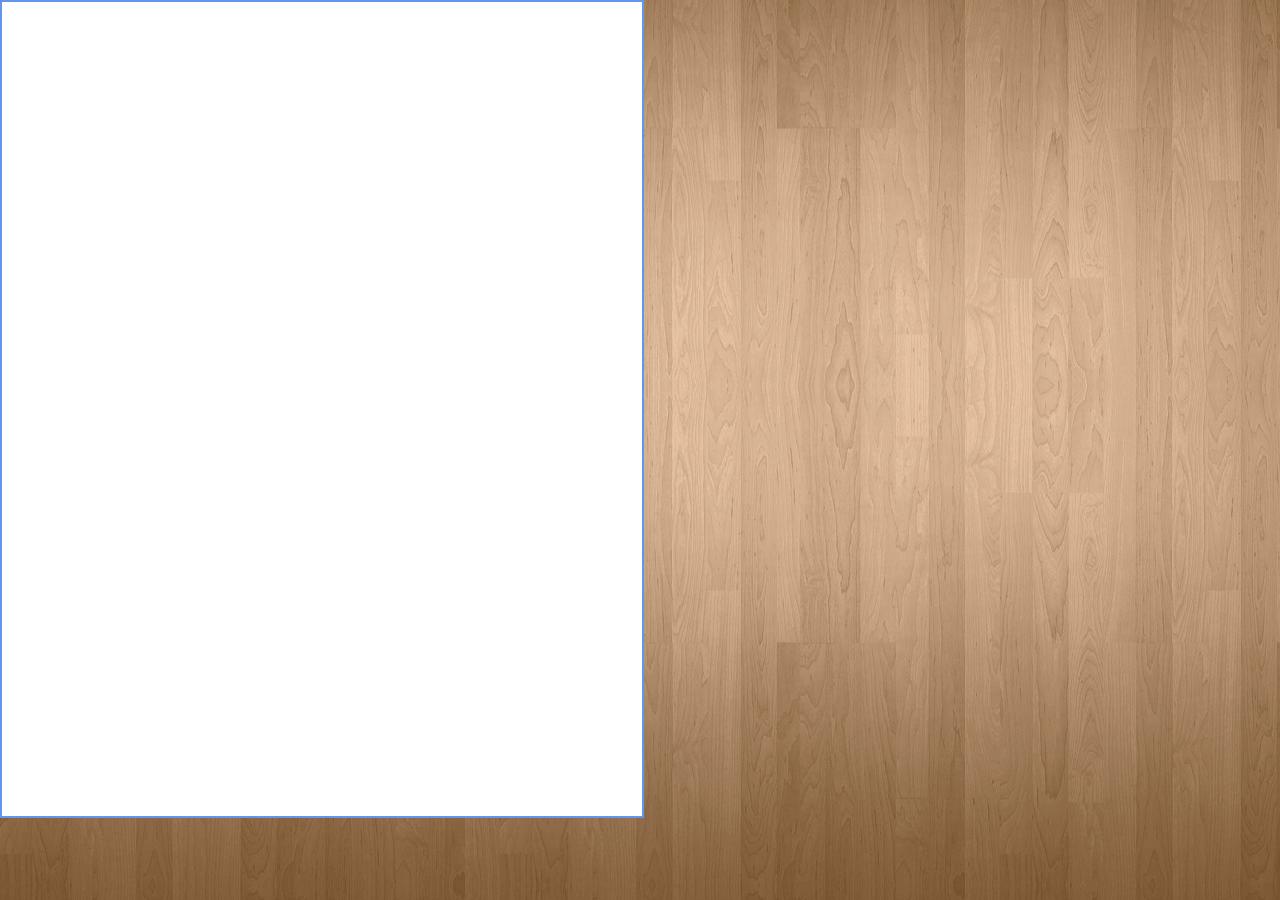
==== ProjectTemplate/mentees.html @ 73746b34 "PLEASE WORK (my profile, my mentor, my mentee, connect" ====
<!DOCTYPE html>

<html lang="en" xmlns="http://www.w3.org/1999/xhtml">
<head>
    <meta charset="utf-8" />
    <title>List of Mentees</title>
    <script src="https://ajax.googleapis.com/ajax/libs/jquery/3.3.1/jquery.min.js"></script>
    <link href="./mentorStyle.css" rel="stylesheet" type="text/css" />
</head>
<body onload="loadMentees()">
    <div id="navigation" class="transform">
        <a href="#homePage">Home</a>
        <a>My Mentor</a>
        <a>My Profile</a>
        <a>Contact</a>
        <a href="mentees.html">Temp Mentee Page</a>
    </div>
    <div id="menteeDiv">
        <ul id="mentees"></ul>
    </div>
    <div id="fullMentee">
        <h2 id="fullname"></h2>
        <h3 id="job"></h3>
        <hr />
        <div style="float: left;">
            <h4>Myers Briggs</h4>
            <hr />
            <p id="mb"></p>
        </div>
        <div style="float: right;">
            <h4>DISC</h4>
            <hr />
            <p id="disc"></p>
        </div>
        <div style="clear: both;">
            <a id="email"></a>
            <button id="connect">Connect!</button>
        </div>
    </div>
    

    <script>
        var availableMentees;

        function loadMentees() {
            var webMethod = "ProjectServices.asmx/ListMentees";
            var parameters = "{}";

            //jQuery ajax method
            $.ajax({
                type: "POST",
                url: webMethod,
                data: parameters,
                contentType: "application/json; charset=utf-8",
                dataType: "json",
                success: function (mentees) {
                    availableMentees = mentees.d;
                    var ul = document.getElementById('mentees');
                    for (var i = 0; i < availableMentees.length; i++) {
                        var li = document.createElement('li');
                        li.className = "mentee";
                        li.addEventListener('click', function () { return fullMentee(i) });

                        li.innerHTML = '<h4 onclick=fullMentee(' + i + ')>' + availableMentees[i].fname + ' ' + availableMentees[i].lname + '</h4>' +
                            '<p>' + availableMentees[i].department + '--' + availableMentees[i].role + '</p>';
                        ul.appendChild(li);
                    }

                },
                error: function (e) {
                    alert("this code will only execute if javascript is unable to access the webservice");
                    console.log(e.responseText);
                }
            });
        }

        function connectMentee(id) {
            var webMethod = "ProjectServices.asmx/ConnectMentee";
            var parameters = "{\"menteeId\":\"" + encodeURI(id) + "\"}";

            $.ajax({
                type: "POST",
                url: webMethod,
                data: parameters,
                contentType: "application/json; charset=utf-8",
                dataType: "json",
                success: function () {
                    alert("found and ran webmethod");
                },
                error: function (e) {
                    alert("this code will only execute if javascript is unable to access the webservice");
                    console.log(e.responseText);
                }
            });
        }

        function fullMentee(index) {
            div = document.getElementById('fullMentee');
            div.style.display = 'block';

            name = document.getElementById('fullname');
            job = document.getElementById('job');
            mb = document.getElementById('mb');
            disc = document.getElementById('disc');
            email = document.getElementById('email');

            console.log(availableMentees[index]);

            name.innerHTML = availableMentees[index].fname + ' ' + availableMentees[index].lname;
            job.innerHTML = availableMentees[index].department + ' - ' + availableMentees[index].role;
            mb.innerHTML = availableMentees[index].mb;
            disc.innerHTML = availableMentees[index].disc;
            email.innerHTML = availableMentees[index].email;
            email.href = 'mailto:' + availableMentees[index].email;

            button = document.getElementById('connect');
            button.onclick = function () {return connectMentee(availableMentees[index].id)};
        }
    </script>
</body>
</html>
---- ProjectTemplate/mentorStyle.css ----
﻿body {
    margin: 0;
    padding: 0;
    background: url(backgroundImage.png);
    background-position: center;
    font-family: sans-serif;
    box-sizing: border-box;
}

#LogIn {
    background-color: #8C1D40;
    color: white;
    padding: 14px 20px;
    margin: 8px 0;
    border: none;
    cursor: pointer;
    width: 100%;
    padding: 10px;
    color: #ffffff;
    font-weight: bold;
    background: #8C1D40;
    border: none;
    outline: none;
    border-radius: 5px;
    cursor: pointer;
    margin-bottom: 10px;
    border-radius: 5px;
    border: 2px solid #dddddd;
}

#navigation {
    display: none;
    width: 100%;
    overflow: hidden;
    top: 0;
}

    #navigation a {
        text-align: center;
        height: 13px;
        transition: width 1.5s;
        font-size: 20px;
        font-weight: bold;
        cursor: pointer;
        background: #403022;
        color: #1E91D9;
        /*top: 0;*/
        float: left;
        padding: 14px 16px;
        text-decoration: none;
        width: 10%;
    }

        #navigation a:hover {
            width: 300px;
            background: #BF9B7A;
        }


#Logon {
    width: 320px;
    height: 420px;
    background: rgba(0,0,0,0.5);
    color: #fff;
    top: 50%;
    left: 50%;
    position: absolute;
    transform: translate(-50%, -50%);
    box-sizing: border-box;
    padding: 70px 30px;
}

    #Logon input {
        width: 100%;
        margin-bottom: 20px;
    }

        #Logon input[type="text"], input[type="password"] {
            border: none;
            border-bottom: 1px solid #fff;
            background: transparent;
            outline: none;
            height: 40px;
            color: #fff;
            font-size: 16px;
        }

    #Logon p {
        margin: 0;
        padding: 0;
        font-weight: bold;
    }

    #Logon button {
        border: none;
        outline: none;
        height: 40px;
        background: #1c8adb;
        color: #fff;
        font-size: 18px;
        border-radius: 20px;
    }

        #Logon button:hover {
            cursor: pointer;
            background: #39dc79;
            color: #000;
        }

    #Logon a {
        text-decoration: none;
        font-size: 14px;
        color: #fff;
    }

        #Logon a:hover {
            color: #39dc79;
        }

.logoImage {
    padding: 30px;
    background: rgba(0,0,0,0.25);
    display: block;
    max-width: 125px;
    margin: 0;
}

.log {
    padding: 12px 20px;
    margin: 0 auto;
    display: inline-block;
    border: 1px solid #ccc;
    border-radius: 5px;
    overflow: hidden;
    box-shadow: 0 0 15px rgba(0,0,0,0.15);
    box-sizing: border-box;
    width: 100%;
    margin-bottom: 10px;
    border-radius: 5px;
    border: 2px solid #dddddd;
    background: #ffffff;
    outline: none;
    transition: border-color 0.5s;
}

.avator {
    width: 100px;
    height: 100px;
    border-radius: 50%;
    position: absolute;
    top: -50px;
    left: calc(50% - 50px);
}

h1 {
    margin: 0;
    padding: 0 0 20px;
    text-align: center;
    font-size: 22px;
}

#forgot {
    padding-left: 50px;
}

a:visited {
    color: aliceblue;
}
/*.transform a{
            width: 25%;
        }*/

#menteeDiv {
    width: 50%;
    height: 90vh;
    float: left;
    overflow-y: auto;
    background-color: white;
    padding-top: 4px;
    border: 2px solid cornflowerblue;
}

.mentee {
    display: block;
    background-color: cornflowerblue;
    padding: 2px;
}

#fullMentee {
    width: 40%;
    height: 90vh;
    float: left;
    display: none;
}
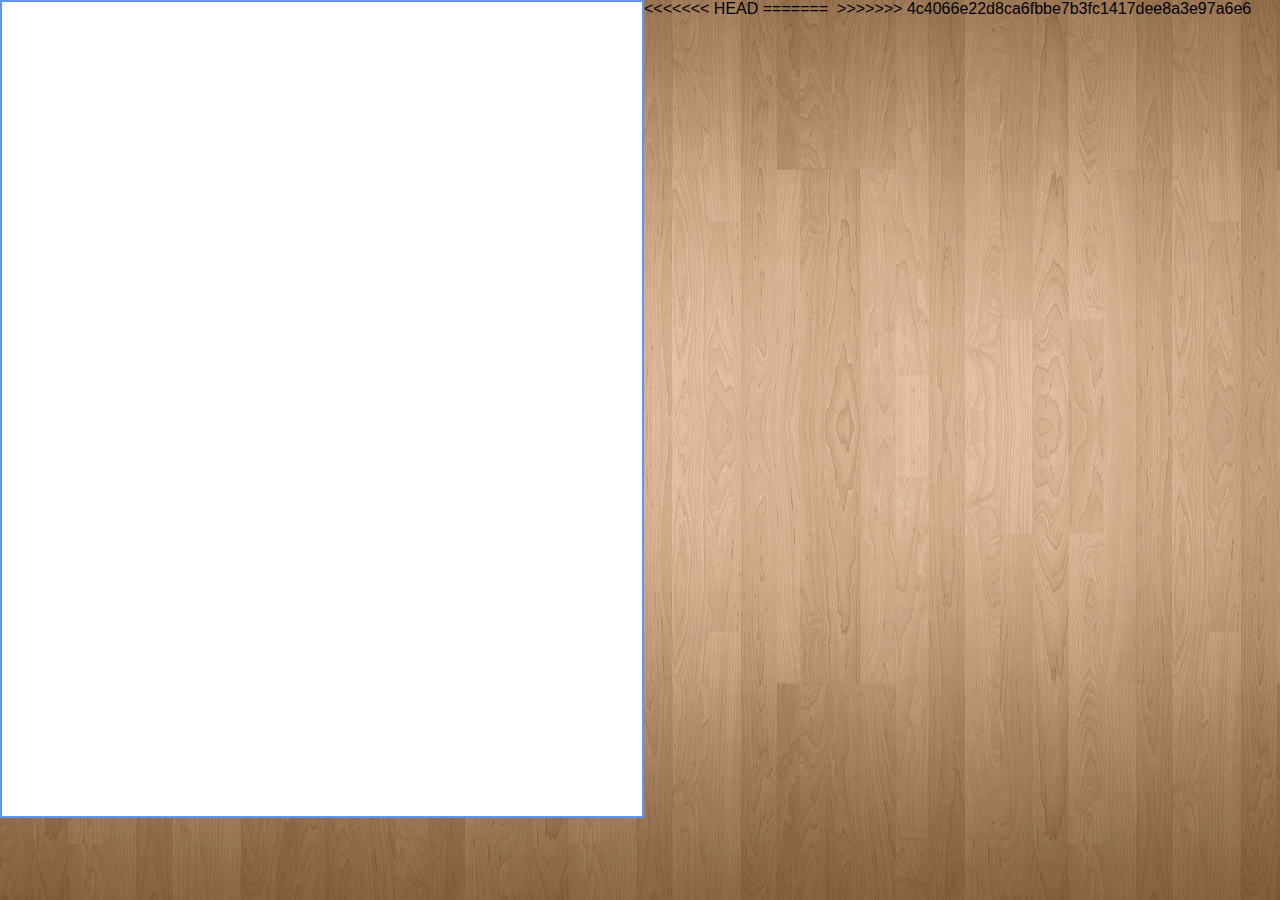
==== commit f2b28dfd: ":(" ====
--- a/ProjectTemplate/mentees.html
+++ b/ProjectTemplate/mentees.html
@@ -1,4 +1,8 @@
+<<<<<<< HEAD
 <!DOCTYPE html>
+=======
+﻿<!DOCTYPE html>
+>>>>>>> 4c4066e22d8ca6fbbe7b3fc1417dee8a3e97a6e6
 
 <html lang="en" xmlns="http://www.w3.org/1999/xhtml">
 <head>
--- a/ProjectTemplate/mentorStyle.css
+++ b/ProjectTemplate/mentorStyle.css
@@ -178,7 +178,11 @@
     background-color: white;
     padding-top: 4px;
     border: 2px solid cornflowerblue;
-}
+<<<<<<< HEAD
+}
+=======
+} 
+>>>>>>> 4c4066e22d8ca6fbbe7b3fc1417dee8a3e97a6e6
 
 .mentee {
     display: block;
@@ -191,4 +195,8 @@
     height: 90vh;
     float: left;
     display: none;
-}
+<<<<<<< HEAD
+}
+=======
+}
+>>>>>>> 4c4066e22d8ca6fbbe7b3fc1417dee8a3e97a6e6
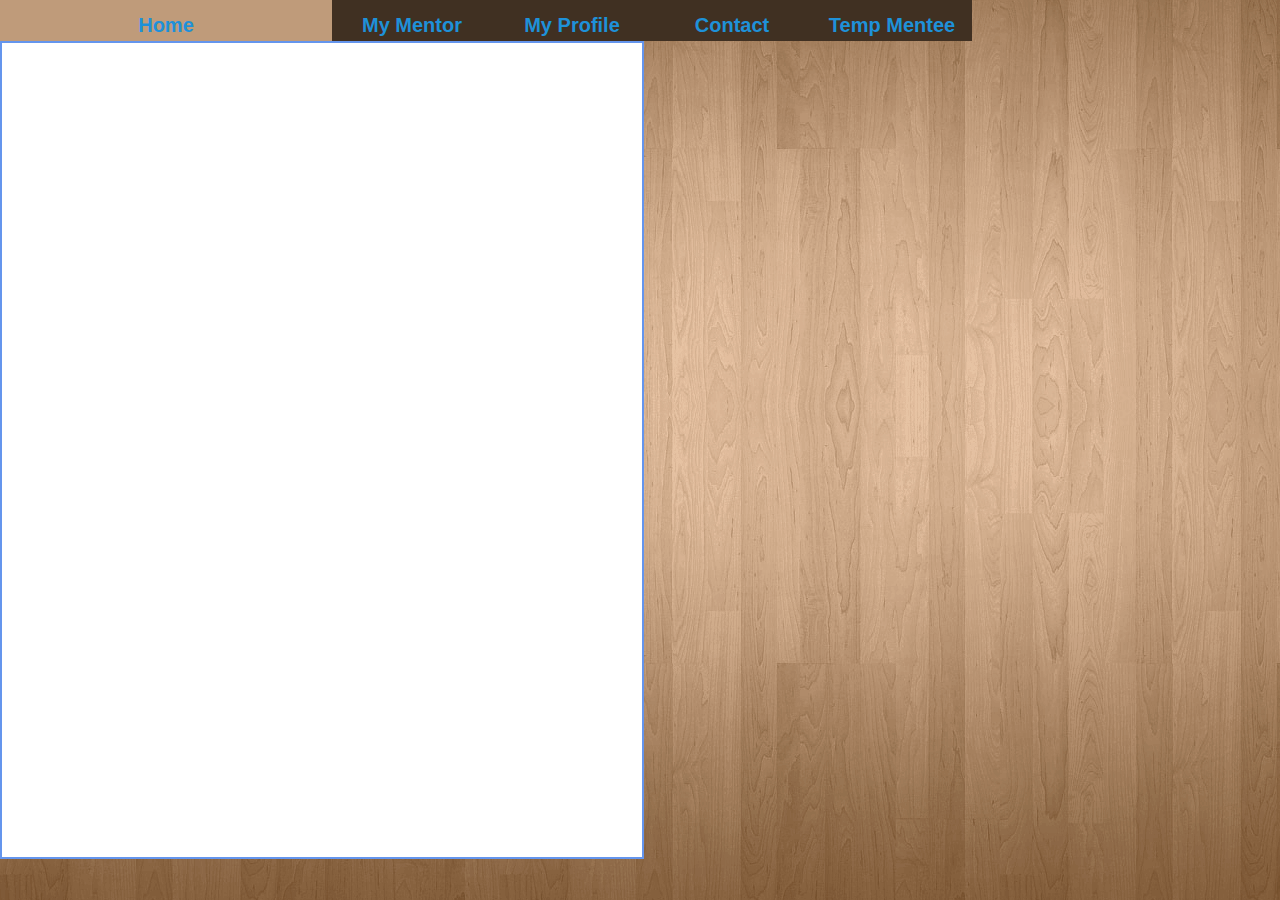
==== commit 5910d030: "mentee connection fully working now" ====
--- a/ProjectTemplate/mentees.html
+++ b/ProjectTemplate/mentees.html
@@ -1,8 +1,4 @@
-<<<<<<< HEAD
-<!DOCTYPE html>
-=======
 ﻿<!DOCTYPE html>
->>>>>>> 4c4066e22d8ca6fbbe7b3fc1417dee8a3e97a6e6
 
 <html lang="en" xmlns="http://www.w3.org/1999/xhtml">
 <head>
@@ -12,7 +8,7 @@
     <link href="./mentorStyle.css" rel="stylesheet" type="text/css" />
 </head>
 <body onload="loadMentees()">
-    <div id="navigation" class="transform">
+    <div id="navigation" class="transform" style="display: block">
         <a href="#homePage">Home</a>
         <a>My Mentor</a>
         <a>My Profile</a>
@@ -23,7 +19,7 @@
         <ul id="mentees"></ul>
     </div>
     <div id="fullMentee">
-        <h2 id="fullname"></h2>
+        <h3 id="fullname"></h3>
         <h3 id="job"></h3>
         <hr />
         <div style="float: left;">
@@ -38,13 +34,14 @@
         </div>
         <div style="clear: both;">
             <a id="email"></a>
-            <button id="connect">Connect!</button>
+            <div id="buttonDiv">
+
+            </div>
         </div>
     </div>
     
 
     <script>
-        var availableMentees;
 
         function loadMentees() {
             var webMethod = "ProjectServices.asmx/ListMentees";
@@ -58,16 +55,14 @@
                 contentType: "application/json; charset=utf-8",
                 dataType: "json",
                 success: function (mentees) {
-                    availableMentees = mentees.d;
+                    var availableMentees = mentees.d;
                     var ul = document.getElementById('mentees');
+                    var stmt = ''
                     for (var i = 0; i < availableMentees.length; i++) {
-                        var li = document.createElement('li');
-                        li.className = "mentee";
-                        li.addEventListener('click', function () { return fullMentee(i) });
-
-                        li.innerHTML = '<h4 onclick=fullMentee(' + i + ')>' + availableMentees[i].fname + ' ' + availableMentees[i].lname + '</h4>' +
-                            '<p>' + availableMentees[i].department + '--' + availableMentees[i].role + '</p>';
-                        ul.appendChild(li);
+                        stmt = stmt + '<li class="mentee" onclick="fullMentee(' + i + ')"><h4>' + availableMentees[i].fname + ' ' + availableMentees[i].lname + '</h4>' +
+                            '<p>' + availableMentees[i].department + '--' + availableMentees[i].role + '</p></li>';
+                        console.log(stmt);
+                        ul.innerHTML = stmt;
                     }
 
                 },
@@ -99,26 +94,53 @@
         }
 
         function fullMentee(index) {
-            div = document.getElementById('fullMentee');
-            div.style.display = 'block';
+            console.log(index);
+            var availableMentees;
+            var webMethod = "ProjectServices.asmx/ListMentees";
+            var parameters = "{}";
 
-            name = document.getElementById('fullname');
-            job = document.getElementById('job');
-            mb = document.getElementById('mb');
-            disc = document.getElementById('disc');
-            email = document.getElementById('email');
+            //jQuery ajax method
+            $.ajax({
+                type: "POST",
+                url: webMethod,
+                data: parameters,
+                contentType: "application/json; charset=utf-8",
+                dataType: "json",
+                success: function (mentees) {
+                    availableMentees = mentees.d;
+                    console.log(availableMentees);
 
-            console.log(availableMentees[index]);
+                    div = document.getElementById('fullMentee');
+                    div.style.display = 'block';
 
-            name.innerHTML = availableMentees[index].fname + ' ' + availableMentees[index].lname;
-            job.innerHTML = availableMentees[index].department + ' - ' + availableMentees[index].role;
-            mb.innerHTML = availableMentees[index].mb;
-            disc.innerHTML = availableMentees[index].disc;
-            email.innerHTML = availableMentees[index].email;
-            email.href = 'mailto:' + availableMentees[index].email;
+                    // name = document.getElementById('fullname');
+                    job = document.getElementById('job');
+                    mb = document.getElementById('mb');
+                    disc = document.getElementById('disc');
+                    email = document.getElementById('email');
 
-            button = document.getElementById('connect');
-            button.onclick = function () {return connectMentee(availableMentees[index].id)};
+                    console.log(availableMentees);
+                    console.log(availableMentees[index]);
+
+                    document.getElementById('fullname').innerHTML = availableMentees[index].fname + ' ' + availableMentees[index].lname;
+                    job.innerHTML = availableMentees[index].department + ' - ' + availableMentees[index].role;
+                    mb.innerHTML = availableMentees[index].mb;
+                    disc.innerHTML = availableMentees[index].disc;
+                    email.innerHTML = availableMentees[index].email;
+                    email.href = 'mailto:' + availableMentees[index].email;
+
+                    buttonDiv = document.getElementById('buttonDiv');
+                    buttonDiv.innerHTML = '<button type="button" onclick="connectMentee(' + availableMentees[index].id + ')">Connect with ' +
+                        availableMentees[index].fname + '</button>';
+                }
+
+                ,
+                error: function (e) {
+                    alert("this code will only execute if javascript is unable to access the webservice");
+                    console.log(e.responseText);
+                }
+            });
+
         }
     </script>
 </body>
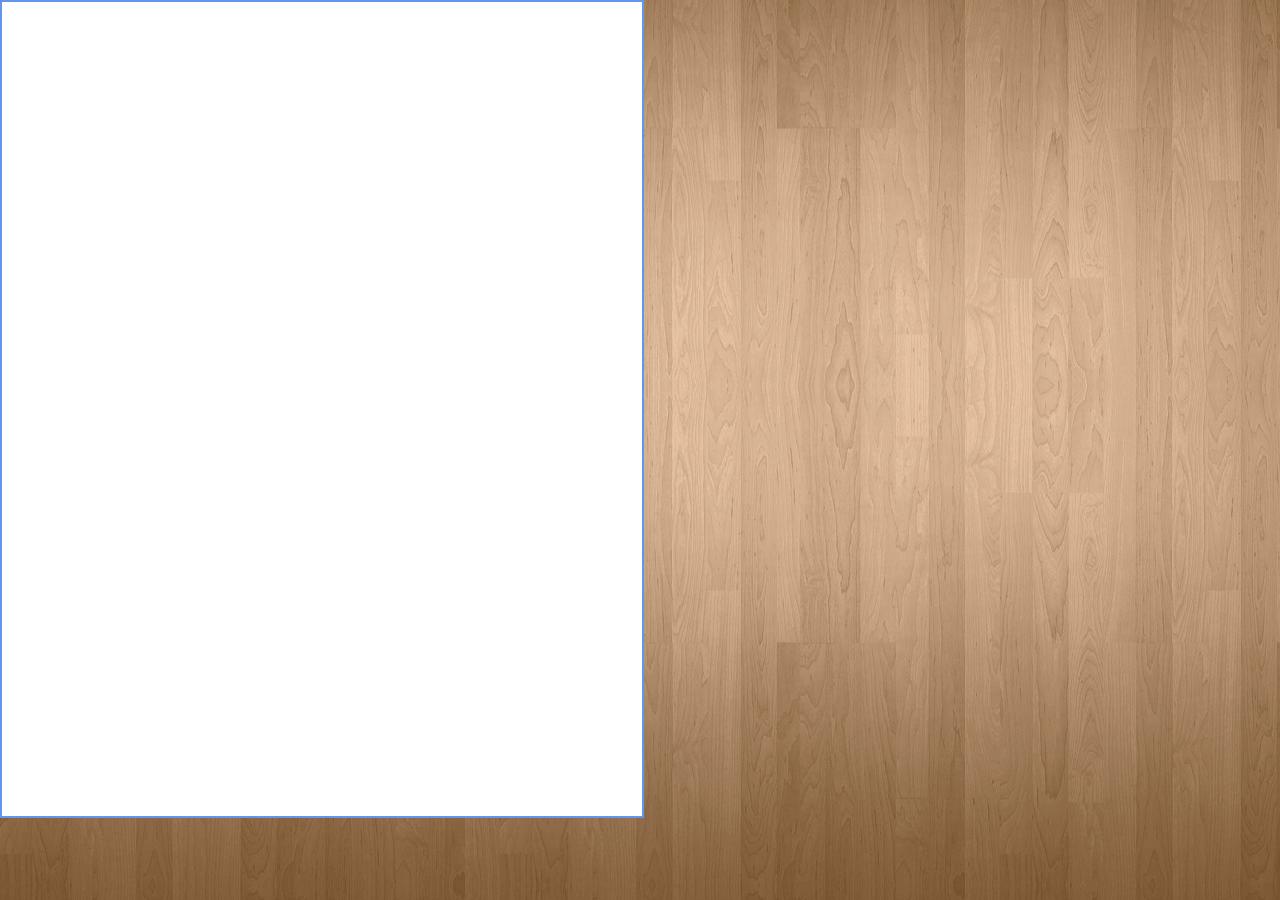
==== commit 28fbb103: "clean up" ====
--- a/ProjectTemplate/mentees.html
+++ b/ProjectTemplate/mentees.html
@@ -8,7 +8,7 @@
     <link href="./mentorStyle.css" rel="stylesheet" type="text/css" />
 </head>
 <body onload="loadMentees()">
-    <div id="navigation" class="transform" style="display: block">
+    <div id="navigation" class="transform">
         <a href="#homePage">Home</a>
         <a>My Mentor</a>
         <a>My Profile</a>
@@ -19,7 +19,7 @@
         <ul id="mentees"></ul>
     </div>
     <div id="fullMentee">
-        <h3 id="fullname"></h3>
+        <h2 id="fullname"></h2>
         <h3 id="job"></h3>
         <hr />
         <div style="float: left;">
@@ -34,14 +34,13 @@
         </div>
         <div style="clear: both;">
             <a id="email"></a>
-            <div id="buttonDiv">
-
-            </div>
+            <button id="connect">Connect!</button>
         </div>
     </div>
     
 
     <script>
+        var availableMentees;
 
         function loadMentees() {
             var webMethod = "ProjectServices.asmx/ListMentees";
@@ -55,14 +54,16 @@
                 contentType: "application/json; charset=utf-8",
                 dataType: "json",
                 success: function (mentees) {
-                    var availableMentees = mentees.d;
+                    availableMentees = mentees.d;
                     var ul = document.getElementById('mentees');
-                    var stmt = ''
                     for (var i = 0; i < availableMentees.length; i++) {
-                        stmt = stmt + '<li class="mentee" onclick="fullMentee(' + i + ')"><h4>' + availableMentees[i].fname + ' ' + availableMentees[i].lname + '</h4>' +
-                            '<p>' + availableMentees[i].department + '--' + availableMentees[i].role + '</p></li>';
-                        console.log(stmt);
-                        ul.innerHTML = stmt;
+                        var li = document.createElement('li');
+                        li.className = "mentee";
+                        li.addEventListener('click', function () { return fullMentee(i) });
+
+                        li.innerHTML = '<h4 onclick=fullMentee(' + i + ')>' + availableMentees[i].fname + ' ' + availableMentees[i].lname + '</h4>' +
+                            '<p>' + availableMentees[i].department + '--' + availableMentees[i].role + '</p>';
+                        ul.appendChild(li);
                     }
 
                 },
@@ -94,53 +95,26 @@
         }
 
         function fullMentee(index) {
-            console.log(index);
-            var availableMentees;
-            var webMethod = "ProjectServices.asmx/ListMentees";
-            var parameters = "{}";
+            div = document.getElementById('fullMentee');
+            div.style.display = 'block';
 
-            //jQuery ajax method
-            $.ajax({
-                type: "POST",
-                url: webMethod,
-                data: parameters,
-                contentType: "application/json; charset=utf-8",
-                dataType: "json",
-                success: function (mentees) {
-                    availableMentees = mentees.d;
-                    console.log(availableMentees);
+            name = document.getElementById('fullname');
+            job = document.getElementById('job');
+            mb = document.getElementById('mb');
+            disc = document.getElementById('disc');
+            email = document.getElementById('email');
 
-                    div = document.getElementById('fullMentee');
-                    div.style.display = 'block';
+            console.log(availableMentees[index]);
 
-                    // name = document.getElementById('fullname');
-                    job = document.getElementById('job');
-                    mb = document.getElementById('mb');
-                    disc = document.getElementById('disc');
-                    email = document.getElementById('email');
+            name.innerHTML = availableMentees[index].fname + ' ' + availableMentees[index].lname;
+            job.innerHTML = availableMentees[index].department + ' - ' + availableMentees[index].role;
+            mb.innerHTML = availableMentees[index].mb;
+            disc.innerHTML = availableMentees[index].disc;
+            email.innerHTML = availableMentees[index].email;
+            email.href = 'mailto:' + availableMentees[index].email;
 
-                    console.log(availableMentees);
-                    console.log(availableMentees[index]);
-
-                    document.getElementById('fullname').innerHTML = availableMentees[index].fname + ' ' + availableMentees[index].lname;
-                    job.innerHTML = availableMentees[index].department + ' - ' + availableMentees[index].role;
-                    mb.innerHTML = availableMentees[index].mb;
-                    disc.innerHTML = availableMentees[index].disc;
-                    email.innerHTML = availableMentees[index].email;
-                    email.href = 'mailto:' + availableMentees[index].email;
-
-                    buttonDiv = document.getElementById('buttonDiv');
-                    buttonDiv.innerHTML = '<button type="button" onclick="connectMentee(' + availableMentees[index].id + ')">Connect with ' +
-                        availableMentees[index].fname + '</button>';
-                }
-
-                ,
-                error: function (e) {
-                    alert("this code will only execute if javascript is unable to access the webservice");
-                    console.log(e.responseText);
-                }
-            });
-
+            button = document.getElementById('connect');
+            button.onclick = function () {return connectMentee(availableMentees[index].id)};
         }
     </script>
 </body>
--- a/ProjectTemplate/mentorStyle.css
+++ b/ProjectTemplate/mentorStyle.css
@@ -178,11 +178,8 @@
     background-color: white;
     padding-top: 4px;
     border: 2px solid cornflowerblue;
-<<<<<<< HEAD
 }
-=======
-} 
->>>>>>> 4c4066e22d8ca6fbbe7b3fc1417dee8a3e97a6e6
+
 
 .mentee {
     display: block;
@@ -195,8 +192,4 @@
     height: 90vh;
     float: left;
     display: none;
-<<<<<<< HEAD
 }
-=======
-}
->>>>>>> 4c4066e22d8ca6fbbe7b3fc1417dee8a3e97a6e6
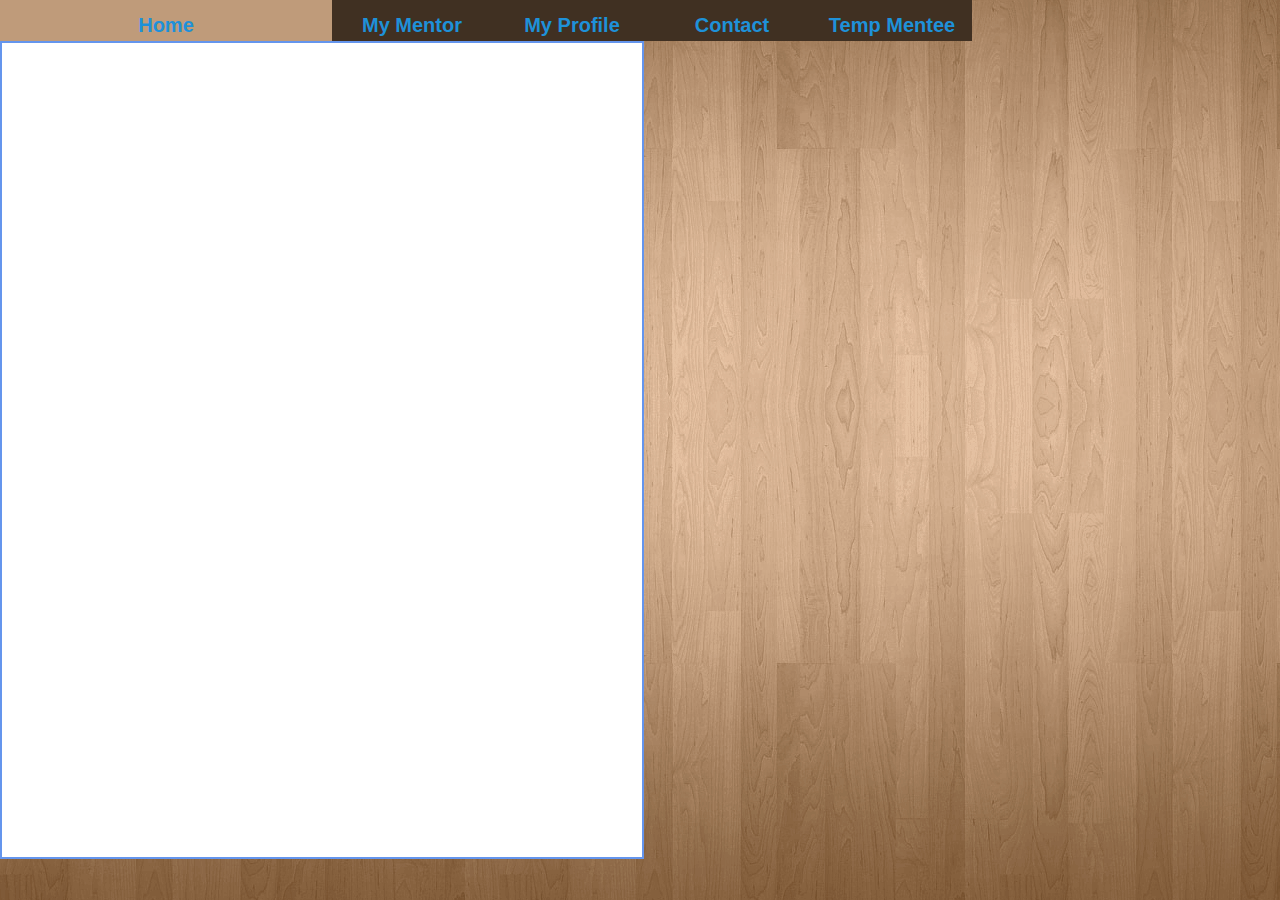
==== commit 843f0ab0: "Merge branch 'mentees'" ====
--- a/ProjectTemplate/mentees.html
+++ b/ProjectTemplate/mentees.html
@@ -8,7 +8,7 @@
     <link href="./mentorStyle.css" rel="stylesheet" type="text/css" />
 </head>
 <body onload="loadMentees()">
-    <div id="navigation" class="transform">
+    <div id="navigation" class="transform" style="display: block">
         <a href="#homePage">Home</a>
         <a>My Mentor</a>
         <a>My Profile</a>
@@ -19,7 +19,7 @@
         <ul id="mentees"></ul>
     </div>
     <div id="fullMentee">
-        <h2 id="fullname"></h2>
+        <h3 id="fullname"></h3>
         <h3 id="job"></h3>
         <hr />
         <div style="float: left;">
@@ -34,13 +34,14 @@
         </div>
         <div style="clear: both;">
             <a id="email"></a>
-            <button id="connect">Connect!</button>
+            <div id="buttonDiv">
+
+            </div>
         </div>
     </div>
     
 
     <script>
-        var availableMentees;
 
         function loadMentees() {
             var webMethod = "ProjectServices.asmx/ListMentees";
@@ -54,16 +55,14 @@
                 contentType: "application/json; charset=utf-8",
                 dataType: "json",
                 success: function (mentees) {
-                    availableMentees = mentees.d;
+                    var availableMentees = mentees.d;
                     var ul = document.getElementById('mentees');
+                    var stmt = ''
                     for (var i = 0; i < availableMentees.length; i++) {
-                        var li = document.createElement('li');
-                        li.className = "mentee";
-                        li.addEventListener('click', function () { return fullMentee(i) });
-
-                        li.innerHTML = '<h4 onclick=fullMentee(' + i + ')>' + availableMentees[i].fname + ' ' + availableMentees[i].lname + '</h4>' +
-                            '<p>' + availableMentees[i].department + '--' + availableMentees[i].role + '</p>';
-                        ul.appendChild(li);
+                        stmt = stmt + '<li class="mentee" onclick="fullMentee(' + i + ')"><h4>' + availableMentees[i].fname + ' ' + availableMentees[i].lname + '</h4>' +
+                            '<p>' + availableMentees[i].department + '--' + availableMentees[i].role + '</p></li>';
+                        console.log(stmt);
+                        ul.innerHTML = stmt;
                     }
 
                 },
@@ -95,26 +94,53 @@
         }
 
         function fullMentee(index) {
-            div = document.getElementById('fullMentee');
-            div.style.display = 'block';
+            console.log(index);
+            var availableMentees;
+            var webMethod = "ProjectServices.asmx/ListMentees";
+            var parameters = "{}";
 
-            name = document.getElementById('fullname');
-            job = document.getElementById('job');
-            mb = document.getElementById('mb');
-            disc = document.getElementById('disc');
-            email = document.getElementById('email');
+            //jQuery ajax method
+            $.ajax({
+                type: "POST",
+                url: webMethod,
+                data: parameters,
+                contentType: "application/json; charset=utf-8",
+                dataType: "json",
+                success: function (mentees) {
+                    availableMentees = mentees.d;
+                    console.log(availableMentees);
 
-            console.log(availableMentees[index]);
+                    div = document.getElementById('fullMentee');
+                    div.style.display = 'block';
 
-            name.innerHTML = availableMentees[index].fname + ' ' + availableMentees[index].lname;
-            job.innerHTML = availableMentees[index].department + ' - ' + availableMentees[index].role;
-            mb.innerHTML = availableMentees[index].mb;
-            disc.innerHTML = availableMentees[index].disc;
-            email.innerHTML = availableMentees[index].email;
-            email.href = 'mailto:' + availableMentees[index].email;
+                    // name = document.getElementById('fullname');
+                    job = document.getElementById('job');
+                    mb = document.getElementById('mb');
+                    disc = document.getElementById('disc');
+                    email = document.getElementById('email');
 
-            button = document.getElementById('connect');
-            button.onclick = function () {return connectMentee(availableMentees[index].id)};
+                    console.log(availableMentees);
+                    console.log(availableMentees[index]);
+
+                    document.getElementById('fullname').innerHTML = availableMentees[index].fname + ' ' + availableMentees[index].lname;
+                    job.innerHTML = availableMentees[index].department + ' - ' + availableMentees[index].role;
+                    mb.innerHTML = availableMentees[index].mb;
+                    disc.innerHTML = availableMentees[index].disc;
+                    email.innerHTML = availableMentees[index].email;
+                    email.href = 'mailto:' + availableMentees[index].email;
+
+                    buttonDiv = document.getElementById('buttonDiv');
+                    buttonDiv.innerHTML = '<button type="button" onclick="connectMentee(' + availableMentees[index].id + ')">Connect with ' +
+                        availableMentees[index].fname + '</button>';
+                }
+
+                ,
+                error: function (e) {
+                    alert("this code will only execute if javascript is unable to access the webservice");
+                    console.log(e.responseText);
+                }
+            });
+
         }
     </script>
 </body>
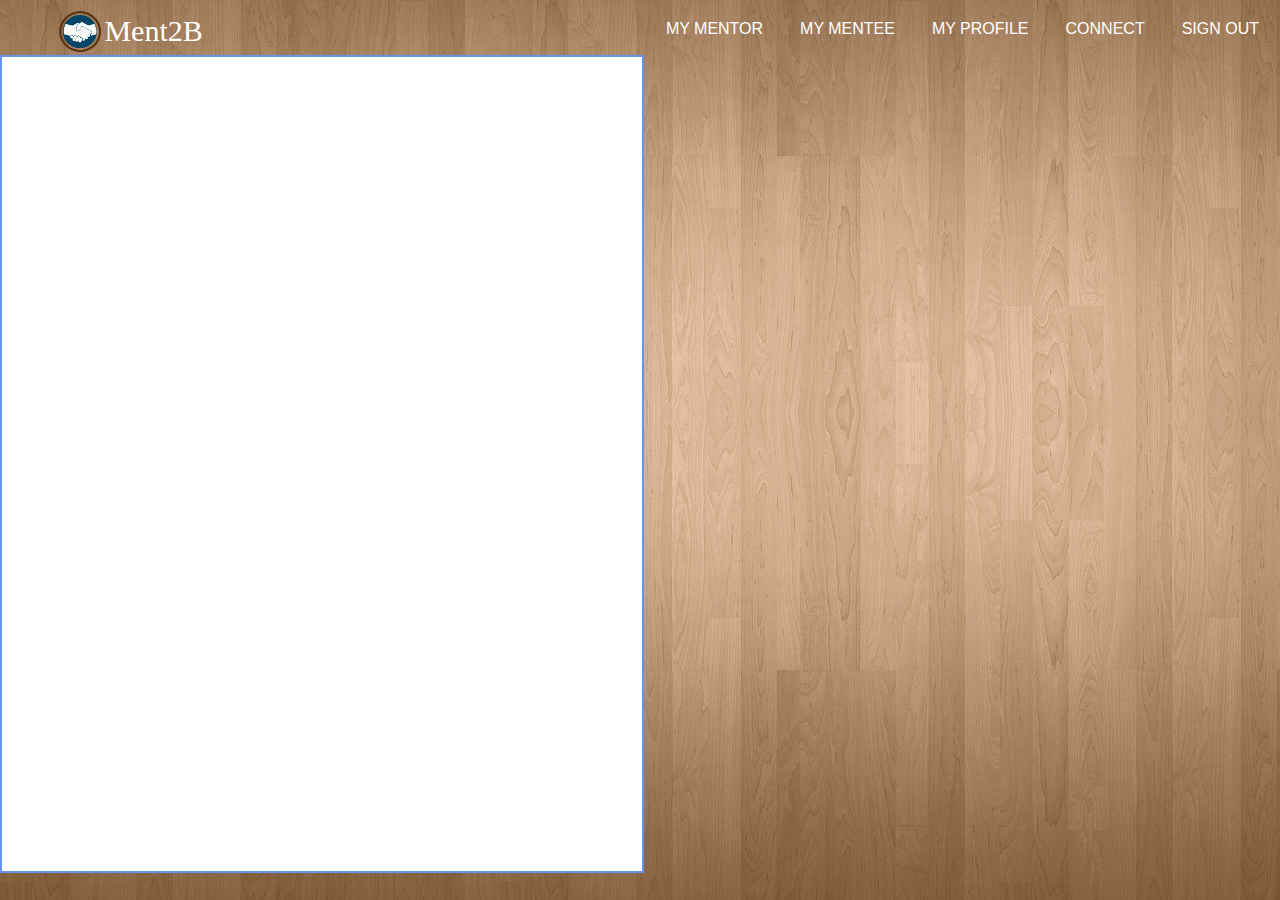
==== commit a99a29b8: "clean up" ====
--- a/ProjectTemplate/mentees.html
+++ b/ProjectTemplate/mentees.html
@@ -6,14 +6,18 @@
     <title>List of Mentees</title>
     <script src="https://ajax.googleapis.com/ajax/libs/jquery/3.3.1/jquery.min.js"></script>
     <link href="./mentorStyle.css" rel="stylesheet" type="text/css" />
+    <link href="./style.css" rel="stylesheet" type="text/css"/>
 </head>
 <body onload="loadMentees()">
-    <div id="navigation" class="transform" style="display: block">
-        <a href="#homePage">Home</a>
-        <a>My Mentor</a>
-        <a>My Profile</a>
-        <a>Contact</a>
-        <a href="mentees.html">Temp Mentee Page</a>
+    <div id="NavigationBar">
+        <ul>
+            <li id="Ment2BId" onclick="LoadUser()"><a href="#"><img src="logo.png" id="logoImage" align="middle">Ment2B</a></li>
+            <li class="navBar"><a href="index.html">Sign out</a></li>
+            <li class="navBar"><a href="mentees.html">Connect</a></li>
+            <li class="navBar" onclick="loadProfile()"><a href="#">My Profile</a></li>
+            <li class="navBar" onclick="MenteeProfile()"><a href="profile.html">My Mentee</a></li>
+            <li class="navBar" onclick="MentorProfile()"><a href="profile.html">My Mentor</a></li>
+        </ul>
     </div>
     <div id="menteeDiv">
         <ul id="mentees"></ul>
--- a/ProjectTemplate/style.css
+++ b/ProjectTemplate/style.css
@@ -0,0 +1,372 @@
+﻿.split {
+    height: 100%;
+    width: 50%;
+    position: fixed;
+    z-index: 1;
+    top: 0;
+    overflow-x: hidden;
+    padding-top: 20px;
+}
+
+/* Control the left side */
+.left {
+    left: 0;
+}
+
+/* Control the right side */
+.right {
+    right: 0;
+}
+
+/* If you want the content centered horizontally and vertically */
+.centered {
+    /*position: absolute;
+            top: 50%;
+            left: 50%;
+            transform: translate(-50%, -50%);*/
+    text-align: center;
+}
+
+body {
+    margin: 0;
+    padding: 0;
+    background: url(backgroundImage.png);
+    background-position: center;
+    font-family: sans-serif;
+}
+
+#LogIn {
+    background-color: #8C1D40;
+    color: white;
+    padding: 14px 20px;
+    margin: 8px 0;
+    border: none;
+    cursor: pointer;
+    width: 100%;
+    padding: 10px;
+    color: #ffffff;
+    font-weight: bold;
+    background: #8C1D40;
+    border: none;
+    outline: none;
+    border-radius: 5px;
+    cursor: pointer;
+    margin-bottom: 10px;
+    border-radius: 5px;
+    border: 2px solid #dddddd;
+}
+/*<<<<<<< HEAD
+
+          
+=======
+>>>>>>> ment
+        }*/
+/*#navigation {
+            display: none;
+            width: 100%;
+            overflow: hidden;
+            top:0;
+        }
+
+<<<<<<< HEAD
+            #navigation a {
+                text-align: center;
+                height: 13px;
+                transition: width 1.5s;
+                font-size: 20px;
+                font-weight: bold;
+                cursor: pointer;
+                background: #403022;
+                color: #1E91D9;
+                /*top: 0;*/
+/*float:left;
+                padding:14px 16px;
+                text-decoration: none;
+                
+                width:10%;
+            }
+                #navigation a:hover {
+                    width: 300px;
+                    background: #BF9B7A;
+                }
+                */
+
+/* #Logon {
+        
+=======*/
+#Logon {
+    /*>>>>>>> ment*/
+    width: 320px;
+    height: 420px;
+    background: rgba(0,0,0,0.5);
+    color: #fff;
+    top: 55%;
+    left: 50%;
+    position: absolute;
+    transform: translate(-50%, -50%);
+    box-sizing: border-box;
+    padding: 70px 30px;
+}
+
+    #Logon input {
+        width: 100%;
+        margin-bottom: 20px;
+    }
+
+        #Logon input[type="text"], input[type="password"] {
+            border: none;
+            border-bottom: 1px solid #fff;
+            background: transparent;
+            outline: none;
+            height: 40px;
+            color: #fff;
+            font-size: 16px;
+        }
+
+    #Logon p {
+        margin: 0;
+        padding: 0;
+        font-weight: bold;
+    }
+
+    #Logon button {
+        border: none;
+        outline: none;
+        height: 40px;
+        background: #1c8adb;
+        color: #fff;
+        font-size: 18px;
+        border-radius: 20px;
+    }
+
+        #Logon button:hover {
+            cursor: pointer;
+            background: #39dc79;
+            color: #000;
+        }
+
+    #Logon a {
+        text-decoration: none;
+        font-size: 14px;
+        color: #fff;
+    }
+
+        #Logon a:hover {
+            color: #39dc79;
+        }
+
+.logoImage {
+    padding: 30px;
+    background: rgba(0,0,0,0.25);
+    display: block;
+    max-width: 125px;
+    margin: 0;
+}
+
+.log {
+    padding: 12px 20px;
+    margin: 0 auto;
+    display: inline-block;
+    border: 1px solid #ccc;
+    border-radius: 5px;
+    overflow: hidden;
+    box-shadow: 0 0 15px rgba(0,0,0,0.15);
+    box-sizing: border-box;
+    width: 100%;
+    margin-bottom: 10px;
+    border-radius: 5px;
+    border: 2px solid #dddddd;
+    background: #ffffff;
+    outline: none;
+    transition: border-color 0.5s;
+}
+
+.avator {
+    width: 100px;
+    height: 100px;
+    border-radius: 50%;
+    position: absolute;
+    top: -50px;
+    left: calc(50% - 50px);
+}
+
+h1 {
+    margin: 0;
+    padding: 0 0 20px;
+    text-align: center;
+    font-size: 22px;
+}
+
+#forgot {
+    padding-left: 50px;
+}
+
+
+#iFrame {
+    margin: auto;
+    position: relative;
+    padding-top: 10%;
+    padding-left: 25%;
+}
+
+ul {
+    list-style-type: none;
+    margin: 0;
+    padding: 0;
+    overflow: hidden;
+}
+
+/*<<<<<<< HEAD
+        a:visited {
+            color:aliceblue;
+        }
+        /*.transform a{
+            width: 25%;
+        }*/
+/*=======*/
+li a {
+    color: white;
+    text-align: center;
+    padding: 14px 16px;
+    text-decoration: none;
+}
+
+#logoImage {
+    width: 50px;
+    height: 50px;
+    margin-top: -12%;
+}
+/*>>>>>>> ment*/
+
+#Ment2BId {
+    font-family: "Georgia";
+    font-size: 30px;
+    float: left;
+    padding-top: 14px;
+    padding-left: 3%;
+}
+
+    #Ment2BId:hover {
+        cursor: pointer;
+    }
+
+.navBar {
+    float: right;
+    padding-top: 20px;
+    padding-right: 5px;
+    text-transform: uppercase;
+}
+
+#Profile {
+    width: 700px;
+    height: 420px;
+    background: rgba(0,0,0,0.5);
+    color: #fff;
+    top: 55%;
+    left: 50%;
+    position: absolute;
+    transform: translate(-50%, -50%);
+    box-sizing: border-box;
+    padding: 70px 30px;
+}
+
+    #Profile input, select {
+        width: 50%;
+        margin-bottom: 20px;
+    }
+
+        #Profile input[type="text"], input[type="password"], select {
+            border: none;
+            border-bottom: 1px solid #fff;
+            background: transparent;
+            outline: none;
+            height: 40px;
+            color: #fff;
+            font-size: 16px;
+        }
+
+    #Profile option {
+        background: black;
+    }
+
+    #Profile select:hover {
+        cursor: pointer;
+    }
+
+    #Profile p {
+        margin: 0;
+        padding: 0;
+        font-weight: bold;
+    }
+
+    #Profile button {
+        border: none;
+        outline: none;
+        height: 40px;
+        background: #1c8adb;
+        color: #fff;
+        font-size: 18px;
+        border-radius: 20px;
+        margin-top: 360px;
+        width: 100%;
+    }
+
+        #Profile button:hover {
+            cursor: pointer;
+            background: #39dc79;
+            color: #000;
+        }
+
+    #Profile a {
+        text-decoration: none;
+        font-size: 14px;
+        color: #fff;
+    }
+
+        #Profile a:hover {
+            color: #39dc79;
+        }
+
+/*.buttons {
+            background-color: #8C1D40;
+            color: white;
+            padding: 14px 20px;
+            margin: 8px 0;
+            border: none;
+            cursor: pointer;
+        }*/
+
+.logoImage {
+    padding: 30px;
+    background: rgba(0,0,0,0.25);
+    display: block;
+    max-width: 125px;
+    margin: 0;
+}
+
+.log {
+    padding: 12px 20px;
+    margin: 0 auto;
+    display: inline-block;
+    border: 1px solid #ccc;
+    border-radius: 5px;
+    overflow: hidden;
+    box-shadow: 0 0 15px rgba(0,0,0,0.15);
+    box-sizing: border-box;
+    width: 100%;
+    margin-bottom: 10px;
+    border-radius: 5px;
+    border: 2px solid #dddddd;
+    background: #ffffff;
+    outline: none;
+    transition: border-color 0.5s;
+}
+
+.avator {
+    width: 100px;
+    height: 100px;
+    border-radius: 50%;
+    position: absolute;
+    top: -50px;
+    left: calc(50% - 50px);
+}
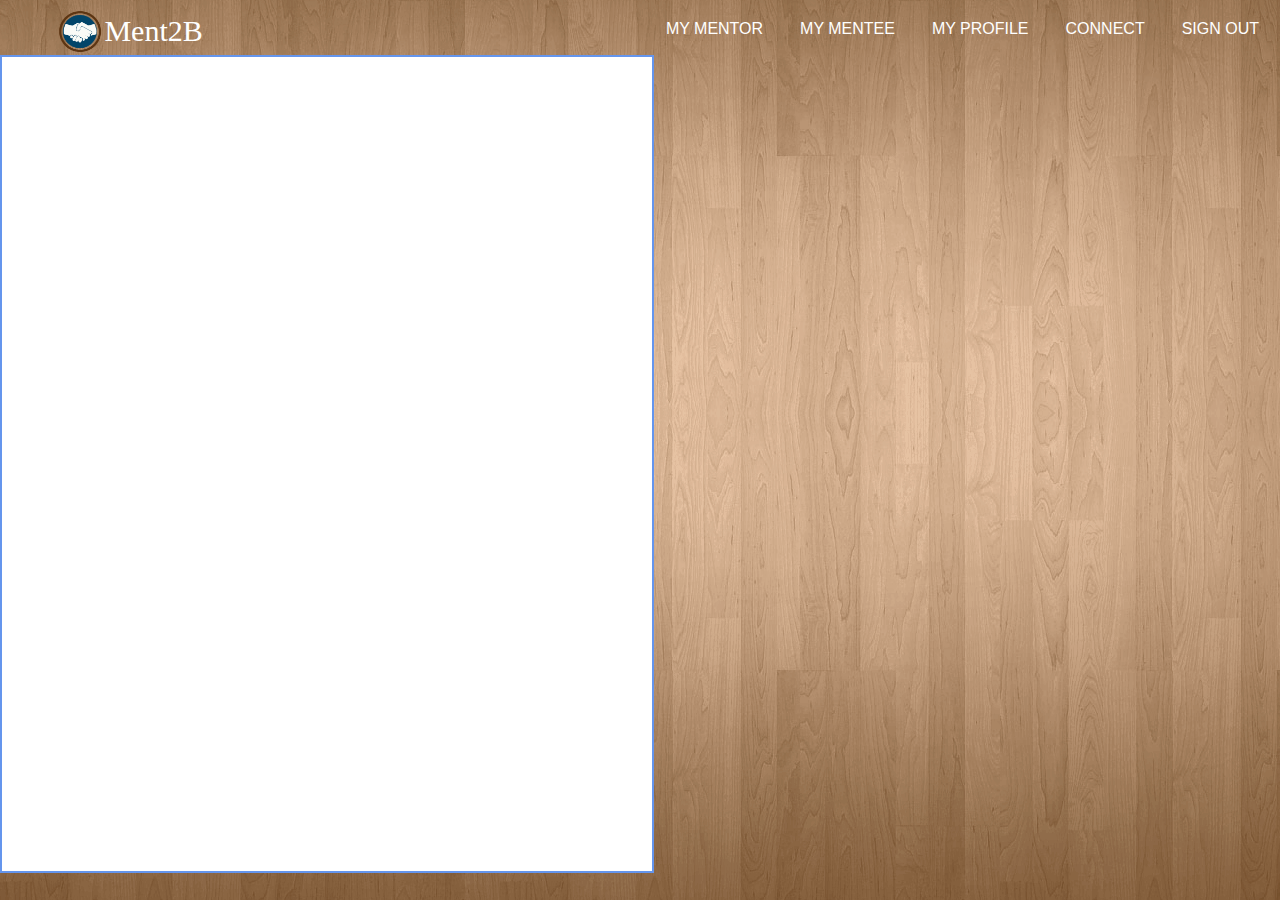
==== commit 7669cc0b: "fully working app" ====
--- a/ProjectTemplate/mentees.html
+++ b/ProjectTemplate/mentees.html
@@ -38,14 +38,15 @@
         </div>
         <div style="clear: both;">
             <a id="email"></a>
-            <div id="buttonDiv">
-
+            <input type="text" id="message" placeholder="I want to be your mentor!">
+            <div id="connectDiv">
             </div>
         </div>
     </div>
-    
+
 
     <script>
+        var availableMentees;
 
         function loadMentees() {
             var webMethod = "ProjectServices.asmx/ListMentees";
@@ -59,7 +60,7 @@
                 contentType: "application/json; charset=utf-8",
                 dataType: "json",
                 success: function (mentees) {
-                    var availableMentees = mentees.d;
+                    availableMentees = mentees.d;
                     var ul = document.getElementById('mentees');
                     var stmt = ''
                     for (var i = 0; i < availableMentees.length; i++) {
@@ -77,8 +78,8 @@
             });
         }
 
-        function connectMentee(id) {
-            var webMethod = "ProjectServices.asmx/ConnectMentee";
+        function connectMentee(id, message) {
+            var webMethod = "ProjectServices.asmx/RequestMentee";
             var parameters = "{\"menteeId\":\"" + encodeURI(id) + "\"}";
 
             $.ajax({
@@ -89,6 +90,7 @@
                 dataType: "json",
                 success: function () {
                     alert("found and ran webmethod");
+
                 },
                 error: function (e) {
                     alert("this code will only execute if javascript is unable to access the webservice");
@@ -99,51 +101,35 @@
 
         function fullMentee(index) {
             console.log(index);
-            var availableMentees;
-            var webMethod = "ProjectServices.asmx/ListMentees";
-            var parameters = "{}";
+            console.log(availableMentees);
 
-            //jQuery ajax method
-            $.ajax({
-                type: "POST",
-                url: webMethod,
-                data: parameters,
-                contentType: "application/json; charset=utf-8",
-                dataType: "json",
-                success: function (mentees) {
-                    availableMentees = mentees.d;
-                    console.log(availableMentees);
+            div = document.getElementById('fullMentee');
+            div.style.display = 'block';
 
-                    div = document.getElementById('fullMentee');
-                    div.style.display = 'block';
+            // name = document.getElementById('fullname');
+            let job = document.getElementById('job');
+            let mb = document.getElementById('mb');
+            let disc = document.getElementById('disc');
+            let email = document.getElementById('email');
 
-                    // name = document.getElementById('fullname');
-                    job = document.getElementById('job');
-                    mb = document.getElementById('mb');
-                    disc = document.getElementById('disc');
-                    email = document.getElementById('email');
+            console.log(availableMentees);
+            console.log(availableMentees[index]);
 
-                    console.log(availableMentees);
-                    console.log(availableMentees[index]);
+            document.getElementById('fullname').innerHTML = availableMentees[index].fname + ' ' + availableMentees[index].lname;
+            job.innerHTML = availableMentees[index].department + ' - ' + availableMentees[index].role;
+            mb.innerHTML = availableMentees[index].mb;
+            disc.innerHTML = availableMentees[index].disc;
+            email.innerHTML = availableMentees[index].email;
+            email.href = 'mailto:' + availableMentees[index].email;
+            document.getElementById('message').style.display = 'block';
 
-                    document.getElementById('fullname').innerHTML = availableMentees[index].fname + ' ' + availableMentees[index].lname;
-                    job.innerHTML = availableMentees[index].department + ' - ' + availableMentees[index].role;
-                    mb.innerHTML = availableMentees[index].mb;
-                    disc.innerHTML = availableMentees[index].disc;
-                    email.innerHTML = availableMentees[index].email;
-                    email.href = 'mailto:' + availableMentees[index].email;
+            buttonDiv = document.getElementById('connectDiv');
+            let message = document.getElementById('message').value
+            buttonDiv.innerHTML = '<button type="button" onclick="connectMentee(' + availableMentees[index].id + ', ' + message + ')">Connect with ' +
+                availableMentees[index].fname + '</button>';
+        }
 
-                    buttonDiv = document.getElementById('buttonDiv');
-                    buttonDiv.innerHTML = '<button type="button" onclick="connectMentee(' + availableMentees[index].id + ')">Connect with ' +
-                        availableMentees[index].fname + '</button>';
-                }
-
-                ,
-                error: function (e) {
-                    alert("this code will only execute if javascript is unable to access the webservice");
-                    console.log(e.responseText);
-                }
-            });
+        function filterMentees(filterValue) {
 
         }
     </script>
--- a/ProjectTemplate/mentorStyle.css
+++ b/ProjectTemplate/mentorStyle.css
@@ -193,3 +193,4 @@
     float: left;
     display: none;
 }
+
--- a/ProjectTemplate/style.css
+++ b/ProjectTemplate/style.css
@@ -248,13 +248,29 @@
 
     #Ment2BId:hover {
         cursor: pointer;
-    }
+  
+    }
+
 
 .navBar {
     float: right;
     padding-top: 20px;
     padding-right: 5px;
     text-transform: uppercase;
+}
+    .navBar a:hover {
+        background: #BF9B7A;
+        width:500px;
+    }
+    .navBar a:active {
+        background: #403022;
+    }
+    /*.navBar a.selected:active {
+        background: #403022;
+    }*/
+
+#NavigationBar a:active {
+    background: #403022;
 }
 
 #Profile {
@@ -327,6 +343,7 @@
             color: #39dc79;
         }
 
+
 /*.buttons {
             background-color: #8C1D40;
             color: white;
@@ -370,3 +387,70 @@
     top: -50px;
     left: calc(50% - 50px);
 }
+
+.listMentee {
+    padding-top:20px;
+    
+}
+#menteeDiv {
+    /*width: 50%;
+    height: 90vh;
+    float: left;
+    overflow-y: auto;
+    border: 2px solid #035373;
+    border-width: 10px;*/
+    float: left;
+    overflow-y: auto;
+    padding-right: 10px;
+    width: 50%;
+    height: 90vh;
+}
+    #menteeDiv ul li:hover {
+        cursor: pointer;
+        background: #035373;
+        color: #8C6542;
+    }
+
+
+.mentee {
+    display: block;
+    background-color: #BF9B7A;
+    padding: 2px;
+    border: 2px solid #035373;
+    border-width: 10px;
+}
+#fullId {
+    padding-top:15%;
+    padding-right:5%;
+}
+#fullMentee {
+    width: 40%;
+    height: 60%;
+    padding:10px;
+    float: right;
+    display: none;
+    background: #403022;
+    color: #BF9B7A;
+}
+
+#message {
+    height: 30vh;
+    width: 80%;
+    text-align: start;
+}
+
+#connect {
+    border: none;
+    outline: none;
+    height: 40px;
+    background: #1c8adb;
+    color: #fff;
+    font-size: 18px;
+    border-radius: 20px;
+}
+
+    #connect:hover {
+        cursor: pointer;
+        background: #39dc79;
+        color: #000;
+    }
